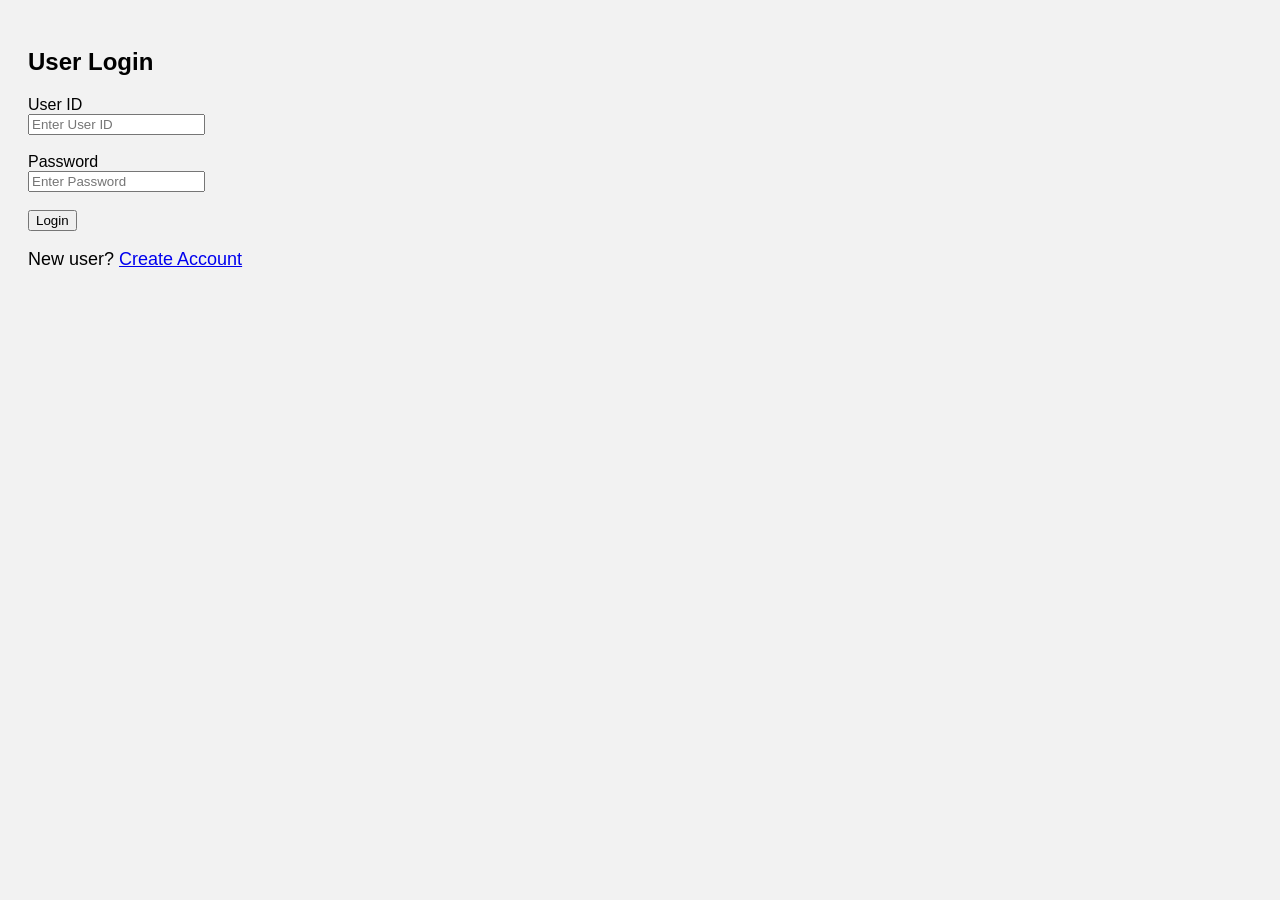
==== login.html @ a2ff2096 "Create login.html" ====
<!DOCTYPE html>
<html>
<head>
    <meta charset="UTF-8">
    <title>User Login – Kodiyarasi Foundation</title>
    <link rel="stylesheet" href="style.css">
</head>
<body>
    <h2>User Login</h2>

    <form>
        <label>User ID</label><br>
        <input type="text" placeholder="Enter User ID"><br><br>

        <label>Password</label><br>
        <input type="password" placeholder="Enter Password"><br><br>

        <button type="submit">Login</button>
    </form>

    <p>New user? <a href="register.html">Create Account</a></p>

</body>
</html>
---- style.css ----
body {
    font-family: Arial, sans-serif;
    background: #f2f2f2;
    padding: 20px;
}

h1 {
    color: #1a73e8;
}

p {
    font-size: 18px;
}
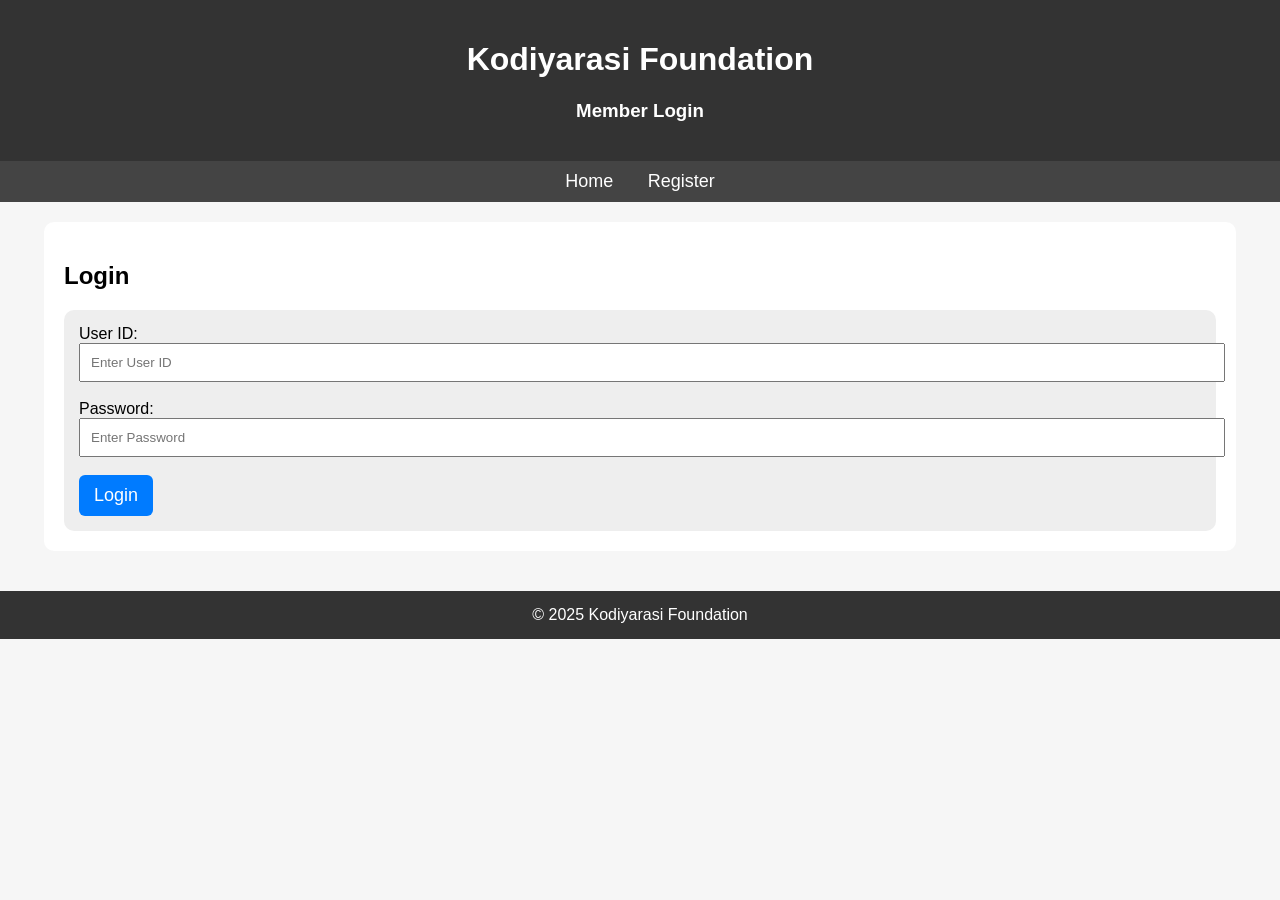
==== commit e8430ad9: "Update login.html" ====
--- a/login.html
+++ b/login.html
@@ -1,24 +1,42 @@
 <!DOCTYPE html>
-<html>
+<html lang="en">
 <head>
     <meta charset="UTF-8">
-    <title>User Login – Kodiyarasi Foundation</title>
+    <meta name="viewport" content="width=device-width, initial-scale=1.0">
+    <title>Login - Kodiyarasi Foundation</title>
     <link rel="stylesheet" href="style.css">
 </head>
 <body>
-    <h2>User Login</h2>
 
-    <form>
-        <label>User ID</label><br>
-        <input type="text" placeholder="Enter User ID"><br><br>
+<header>
+    <h1>Kodiyarasi Foundation</h1>
+    <h3>Member Login</h3>
+</header>
 
-        <label>Password</label><br>
-        <input type="password" placeholder="Enter Password"><br><br>
+<nav>
+    <a href="index.html">Home</a>
+    <a href="register.html">Register</a>
+</nav>
 
-        <button type="submit">Login</button>
-    </form>
+<section class="container">
+    <h2>Login</h2>
 
-    <p>New user? <a href="register.html">Create Account</a></p>
+    <div class="card">
+        <form>
+            <label>User ID:</label><br>
+            <input type="text" style="width: 100%; padding:10px;" placeholder="Enter User ID"><br><br>
+
+            <label>Password:</label><br>
+            <input type="password" style="width: 100%; padding:10px;" placeholder="Enter Password"><br><br>
+
+            <a class="btn" href="#">Login</a>
+        </form>
+    </div>
+</section>
+
+<footer>
+    © 2025 Kodiyarasi Foundation
+</footer>
 
 </body>
 </html>
--- a/style.css
+++ b/style.css
@@ -1,13 +1,66 @@
 body {
+    margin: 0;
     font-family: Arial, sans-serif;
-    background: #f2f2f2;
-    padding: 20px;
+    background: #f6f6f6;
 }
 
-h1 {
-    color: #1a73e8;
+header {
+    background: #333;
+    color: white;
+    padding: 20px;
+    text-align: center;
 }
 
-p {
+nav {
+    background: #444;
+    padding: 10px;
+    text-align: center;
+}
+
+nav a {
+    color: white;
+    margin: 0 15px;
+    text-decoration: none;
     font-size: 18px;
 }
+
+nav a:hover {
+    color: #ffcc00;
+}
+
+.container {
+    width: 90%;
+    margin: 20px auto;
+    background: white;
+    padding: 20px;
+    border-radius: 10px;
+}
+
+.card {
+    background: #eee;
+    padding: 15px;
+    margin-top: 20px;
+    border-radius: 10px;
+}
+
+.btn {
+    display: inline-block;
+    background: #007bff;
+    color: white;
+    padding: 10px 15px;
+    border-radius: 6px;
+    text-decoration: none;
+    font-size: 18px;
+}
+
+.btn:hover {
+    background: #0056b3;
+}
+
+footer {
+    text-align: center;
+    background: #333;
+    color: white;
+    padding: 15px;
+    margin-top: 40px;
+}
